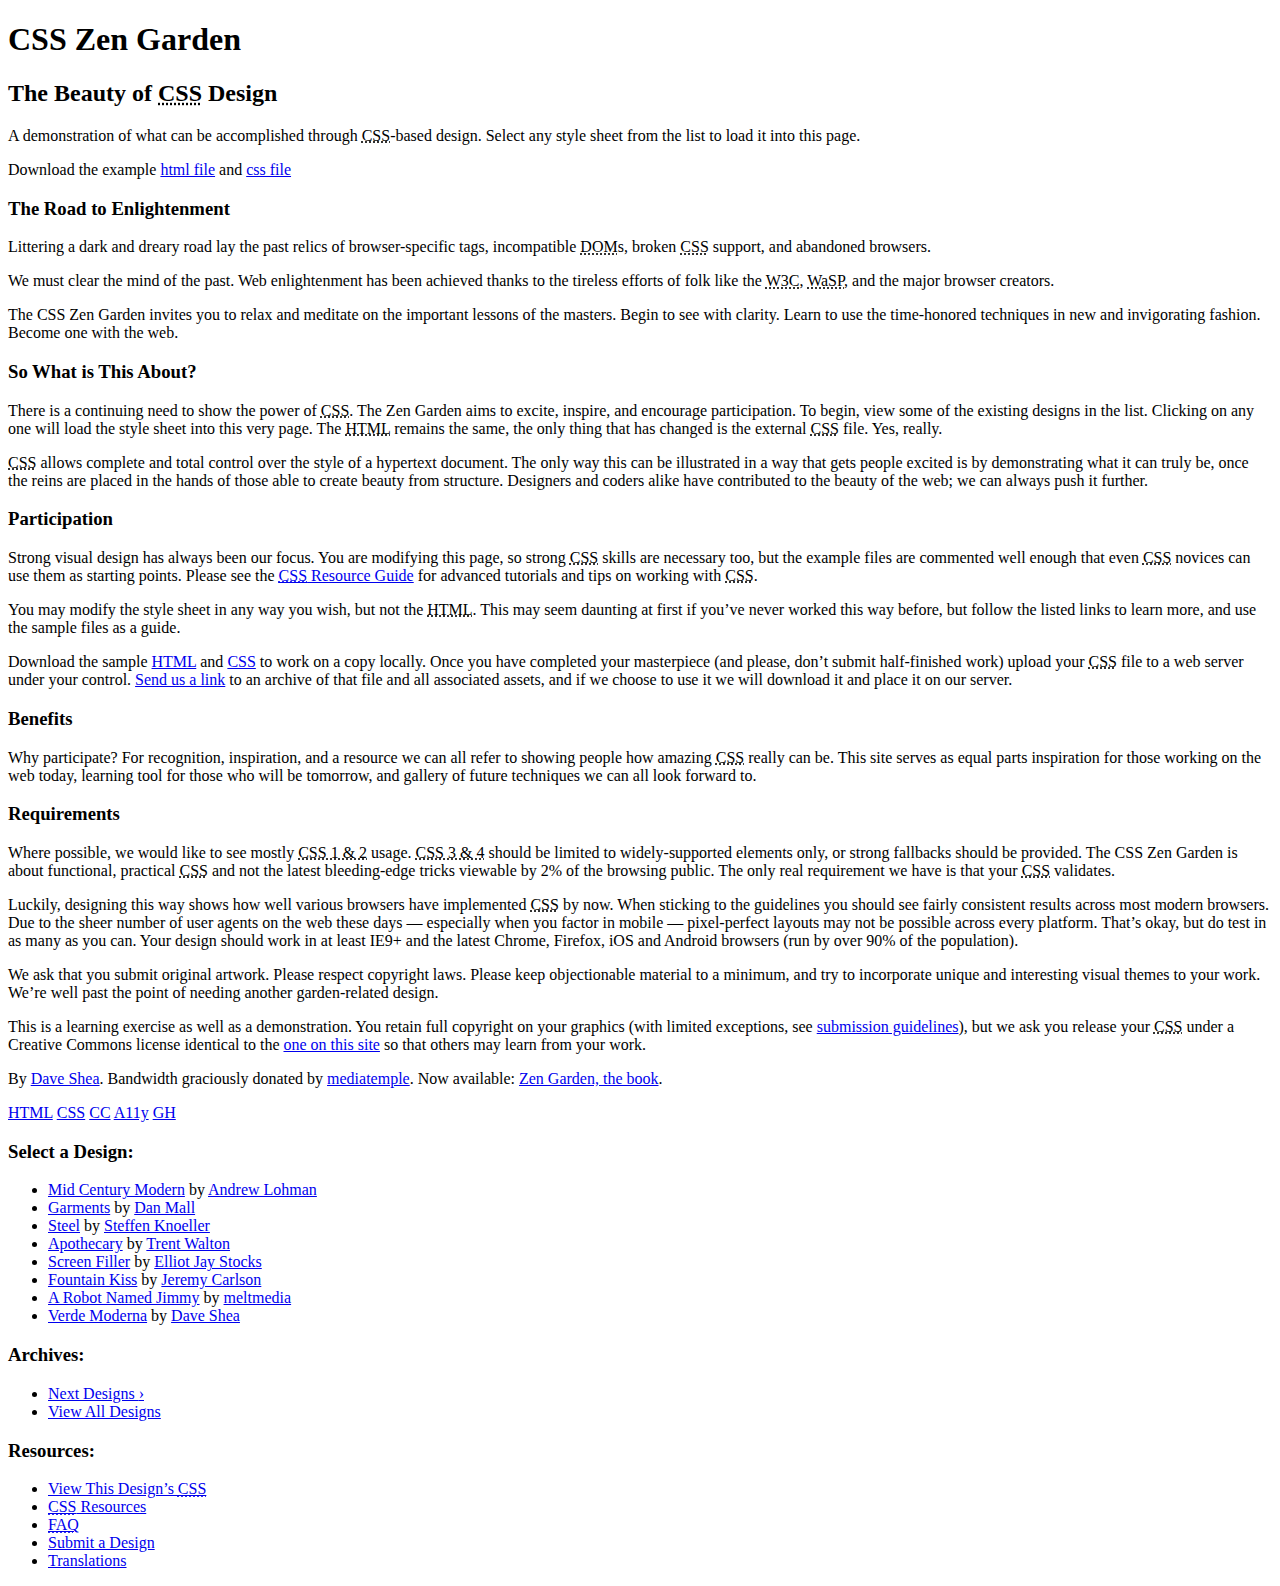
==== Zheng.Wei/zengarden/index.html @ 7455fe56 "class's code" ====
<!DOCTYPE html>
<html lang="en">
<head>
	<meta charset="utf-8">
	<title>CSS Zen Garden: The Beauty of CSS Design</title>

	<link rel="stylesheet" media="screen" href="style.css?v=8may2013">
	<link rel="alternate" type="application/rss+xml" title="RSS" href="http://www.csszengarden.com/zengarden.xml">

	<meta name="viewport" content="width=device-width, initial-scale=1.0">
	<meta name="author" content="Dave Shea">
	<meta name="description" content="A demonstration of what can be accomplished visually through CSS-based design.">
	<meta name="robots" content="all">


	<!--[if lt IE 9]>
	<script src="script/html5shiv.js"></script>
	<![endif]-->
</head>

<!--



	View source is a feature, not a bug. Thanks for your curiosity and
	interest in participating!

	Here are the submission guidelines for the new and improved csszengarden.com:

	- CSS3? Of course! Prefix for ALL browsers where necessary.
	- go responsive; test your layout at multiple screen sizes.
	- your browser testing baseline: IE9+, recent Chrome/Firefox/Safari, and iOS/Android
	- Graceful degradation is acceptable, and in fact highly encouraged.
	- use classes for styling. Don't use ids.
	- web fonts are cool, just make sure you have a license to share the files. Hosted 
	  services that are applied via the CSS file (ie. Google Fonts) will work fine, but
	  most that require custom HTML won't. TypeKit is supported, see the readme on this
	  page for usage instructions: https://github.com/mezzoblue/csszengarden.com/

	And a few tips on building your CSS file:

	- use :first-child, :last-child and :nth-child to get at non-classed elements
	- use ::before and ::after to create pseudo-elements for extra styling
	- use multiple background images to apply as many as you need to any element
	- use the Kellum Method for image replacement, if still needed. http://goo.gl/GXxdI
	- don't rely on the extra divs at the bottom. Use ::before and ::after instead.

		
-->

<body id="css-zen-garden">
<div class="page-wrapper">

	<section class="intro" id="zen-intro">
		<header role="banner">
			<h1>CSS Zen Garden</h1>
			<h2>The Beauty of <abbr title="Cascading Style Sheets">CSS</abbr> Design</h2>
		</header>

		<div class="summary" id="zen-summary" role="article">
			<p>A demonstration of what can be accomplished through <abbr title="Cascading Style Sheets">CSS</abbr>-based design. Select any style sheet from the list to load it into this page.</p>
			<p>Download the example <a href="/examples/index" title="This page's source HTML code, not to be modified.">html file</a> and <a href="/examples/style.css" title="This page's sample CSS, the file you may modify.">css file</a></p>
		</div>

		<div class="preamble" id="zen-preamble" role="article">
			<h3>The Road to Enlightenment</h3>
			<p>Littering a dark and dreary road lay the past relics of browser-specific tags, incompatible <abbr title="Document Object Model">DOM</abbr>s, broken <abbr title="Cascading Style Sheets">CSS</abbr> support, and abandoned browsers.</p>
			<p>We must clear the mind of the past. Web enlightenment has been achieved thanks to the tireless efforts of folk like the <abbr title="World Wide Web Consortium">W3C</abbr>, <abbr title="Web Standards Project">WaSP</abbr>, and the major browser creators.</p>
			<p>The CSS Zen Garden invites you to relax and meditate on the important lessons of the masters. Begin to see with clarity. Learn to use the time-honored techniques in new and invigorating fashion. Become one with the web.</p>
		</div>
	</section>

	<div class="main supporting" id="zen-supporting" role="main">
		<div class="explanation" id="zen-explanation" role="article">
			<h3>So What is This About?</h3>
			<p>There is a continuing need to show the power of <abbr title="Cascading Style Sheets">CSS</abbr>. The Zen Garden aims to excite, inspire, and encourage participation. To begin, view some of the existing designs in the list. Clicking on any one will load the style sheet into this very page. The <abbr title="HyperText Markup Language">HTML</abbr> remains the same, the only thing that has changed is the external <abbr title="Cascading Style Sheets">CSS</abbr> file. Yes, really.</p>
			<p><abbr title="Cascading Style Sheets">CSS</abbr> allows complete and total control over the style of a hypertext document. The only way this can be illustrated in a way that gets people excited is by demonstrating what it can truly be, once the reins are placed in the hands of those able to create beauty from structure. Designers and coders alike have contributed to the beauty of the web; we can always push it further.</p>
		</div>

		<div class="participation" id="zen-participation" role="article">
			<h3>Participation</h3>
			<p>Strong visual design has always been our focus. You are modifying this page, so strong <abbr title="Cascading Style Sheets">CSS</abbr> skills are necessary too, but the example files are commented well enough that even <abbr title="Cascading Style Sheets">CSS</abbr> novices can use them as starting points. Please see the <a href="http://www.mezzoblue.com/zengarden/resources/" title="A listing of CSS-related resources"><abbr title="Cascading Style Sheets">CSS</abbr> Resource Guide</a> for advanced tutorials and tips on working with <abbr title="Cascading Style Sheets">CSS</abbr>.</p>
			<p>You may modify the style sheet in any way you wish, but not the <abbr title="HyperText Markup Language">HTML</abbr>. This may seem daunting at first if you&#8217;ve never worked this way before, but follow the listed links to learn more, and use the sample files as a guide.</p>
			<p>Download the sample <a href="/examples/index" title="This page's source HTML code, not to be modified.">HTML</a> and <a href="/examples/style.css" title="This page's sample CSS, the file you may modify.">CSS</a> to work on a copy locally. Once you have completed your masterpiece (and please, don&#8217;t submit half-finished work) upload your <abbr title="Cascading Style Sheets">CSS</abbr> file to a web server under your control. <a href="http://www.mezzoblue.com/zengarden/submit/" title="Use the contact form to send us your CSS file">Send us a link</a> to an archive of that file and all associated assets, and if we choose to use it we will download it and place it on our server.</p>
		</div>

		<div class="benefits" id="zen-benefits" role="article">
			<h3>Benefits</h3>
			<p>Why participate? For recognition, inspiration, and a resource we can all refer to showing people how amazing <abbr title="Cascading Style Sheets">CSS</abbr> really can be. This site serves as equal parts inspiration for those working on the web today, learning tool for those who will be tomorrow, and gallery of future techniques we can all look forward to.</p>
		</div>

		<div class="requirements" id="zen-requirements" role="article">
			<h3>Requirements</h3>
			<p>Where possible, we would like to see mostly <abbr title="Cascading Style Sheets, levels 1 and 2">CSS 1 &amp; 2</abbr> usage. <abbr title="Cascading Style Sheets, levels 3 and 4">CSS 3 &amp; 4</abbr> should be limited to widely-supported elements only, or strong fallbacks should be provided. The CSS Zen Garden is about functional, practical <abbr title="Cascading Style Sheets">CSS</abbr> and not the latest bleeding-edge tricks viewable by 2% of the browsing public. The only real requirement we have is that your <abbr title="Cascading Style Sheets">CSS</abbr> validates.</p>
			<p>Luckily, designing this way shows how well various browsers have implemented <abbr title="Cascading Style Sheets">CSS</abbr> by now. When sticking to the guidelines you should see fairly consistent results across most modern browsers. Due to the sheer number of user agents on the web these days &#8212; especially when you factor in mobile &#8212; pixel-perfect layouts may not be possible across every platform. That&#8217;s okay, but do test in as many as you can. Your design should work in at least IE9+ and the latest Chrome, Firefox, iOS and Android browsers (run by over 90% of the population).</p>
			<p>We ask that you submit original artwork. Please respect copyright laws. Please keep objectionable material to a minimum, and try to incorporate unique and interesting visual themes to your work. We&#8217;re well past the point of needing another garden-related design.</p>
			<p>This is a learning exercise as well as a demonstration. You retain full copyright on your graphics (with limited exceptions, see <a href="http://www.mezzoblue.com/zengarden/submit/guidelines/">submission guidelines</a>), but we ask you release your <abbr title="Cascading Style Sheets">CSS</abbr> under a Creative Commons license identical to the <a href="http://creativecommons.org/licenses/by-nc-sa/3.0/" title="View the Zen Garden's license information.">one on this site</a> so that others may learn from your work.</p>
			<p role="contentinfo">By <a href="http://www.mezzoblue.com/">Dave Shea</a>. Bandwidth graciously donated by <a href="http://www.mediatemple.net/">mediatemple</a>. Now available: <a href="http://www.amazon.com/exec/obidos/ASIN/0321303474/mezzoblue-20/">Zen Garden, the book</a>.</p>
		</div>

		<footer>
			<a href="http://validator.w3.org/check/referer" title="Check the validity of this site&#8217;s HTML" class="zen-validate-html">HTML</a>
			<a href="http://jigsaw.w3.org/css-validator/check/referer" title="Check the validity of this site&#8217;s CSS" class="zen-validate-css">CSS</a>
			<a href="http://creativecommons.org/licenses/by-nc-sa/3.0/" title="View the Creative Commons license of this site: Attribution-NonCommercial-ShareAlike." class="zen-license">CC</a>
			<a href="http://mezzoblue.com/zengarden/faq/#aaa" title="Read about the accessibility of this site" class="zen-accessibility">A11y</a>
			<a href="https://github.com/mezzoblue/csszengarden.com" title="Fork this site on Github" class="zen-github">GH</a>
		</footer>

	</div>


	<aside class="sidebar" role="complementary">
		<div class="wrapper">

			<div class="design-selection" id="design-selection">
				<h3 class="select">Select a Design:</h3>
				<nav role="navigation">
					<ul>
					<li>
						<a href="/221/" class="design-name">Mid Century Modern</a> by						<a href="http://andrewlohman.com/" class="designer-name">Andrew Lohman</a>
					</li>					<li>
						<a href="/220/" class="design-name">Garments</a> by						<a href="http://danielmall.com/" class="designer-name">Dan Mall</a>
					</li>					<li>
						<a href="/219/" class="design-name">Steel</a> by						<a href="http://steffen-knoeller.de" class="designer-name">Steffen Knoeller</a>
					</li>					<li>
						<a href="/218/" class="design-name">Apothecary</a> by						<a href="http://trentwalton.com" class="designer-name">Trent Walton</a>
					</li>					<li>
						<a href="/217/" class="design-name">Screen Filler</a> by						<a href="http://elliotjaystocks.com/" class="designer-name">Elliot Jay Stocks</a>
					</li>					<li>
						<a href="/216/" class="design-name">Fountain Kiss</a> by						<a href="http://jeremycarlson.com" class="designer-name">Jeremy Carlson</a>
					</li>					<li>
						<a href="/215/" class="design-name">A Robot Named Jimmy</a> by						<a href="http://meltmedia.com/" class="designer-name">meltmedia</a>
					</li>					<li>
						<a href="/214/" class="design-name">Verde Moderna</a> by						<a href="http://www.mezzoblue.com/" class="designer-name">Dave Shea</a>
					</li>					</ul>
				</nav>
			</div>

			<div class="design-archives" id="design-archives">
				<h3 class="archives">Archives:</h3>
				<nav role="navigation">
					<ul>
						<li class="next">
							<a href="/214/page1">
								Next Designs <span class="indicator">&rsaquo;</span>
							</a>
						</li>
						<li class="viewall">
							<a href="http://www.mezzoblue.com/zengarden/alldesigns/" title="View every submission to the Zen Garden.">
								View All Designs							</a>
						</li>
					</ul>
				</nav>
			</div>

			<div class="zen-resources" id="zen-resources">
				<h3 class="resources">Resources:</h3>
				<ul>
					<li class="view-css">
						<a href="style.css" title="View the source CSS file of the currently-viewed design.">
							View This Design&#8217;s <abbr title="Cascading Style Sheets">CSS</abbr>						</a>
					</li>
					<li class="css-resources">
						<a href="http://www.mezzoblue.com/zengarden/resources/" title="Links to great sites with information on using CSS.">
							<abbr title="Cascading Style Sheets">CSS</abbr> Resources						</a>
					</li>
					<li class="zen-faq">
						<a href="http://www.mezzoblue.com/zengarden/faq/" title="A list of Frequently Asked Questions about the Zen Garden.">
							<abbr title="Frequently Asked Questions">FAQ</abbr>						</a>
					</li>
					<li class="zen-submit">
						<a href="http://www.mezzoblue.com/zengarden/submit/" title="Send in your own CSS file.">
							Submit a Design						</a>
					</li>
					<li class="zen-translations">
						<a href="http://www.mezzoblue.com/zengarden/translations/" title="View translated versions of this page.">
							Translations						</a>
					</li>
				</ul>
			</div>
		</div>
	</aside>


</div>

<!--

	These superfluous divs/spans were originally provided as catch-alls to add extra imagery.
	These days we have full ::before and ::after support, favour using those instead.
	These only remain for historical design compatibility. They might go away one day.
		
-->
<div class="extra1" role="presentation"></div><div class="extra2" role="presentation"></div><div class="extra3" role="presentation"></div>
<div class="extra4" role="presentation"></div><div class="extra5" role="presentation"></div><div class="extra6" role="presentation"></div>

</body>
</html>
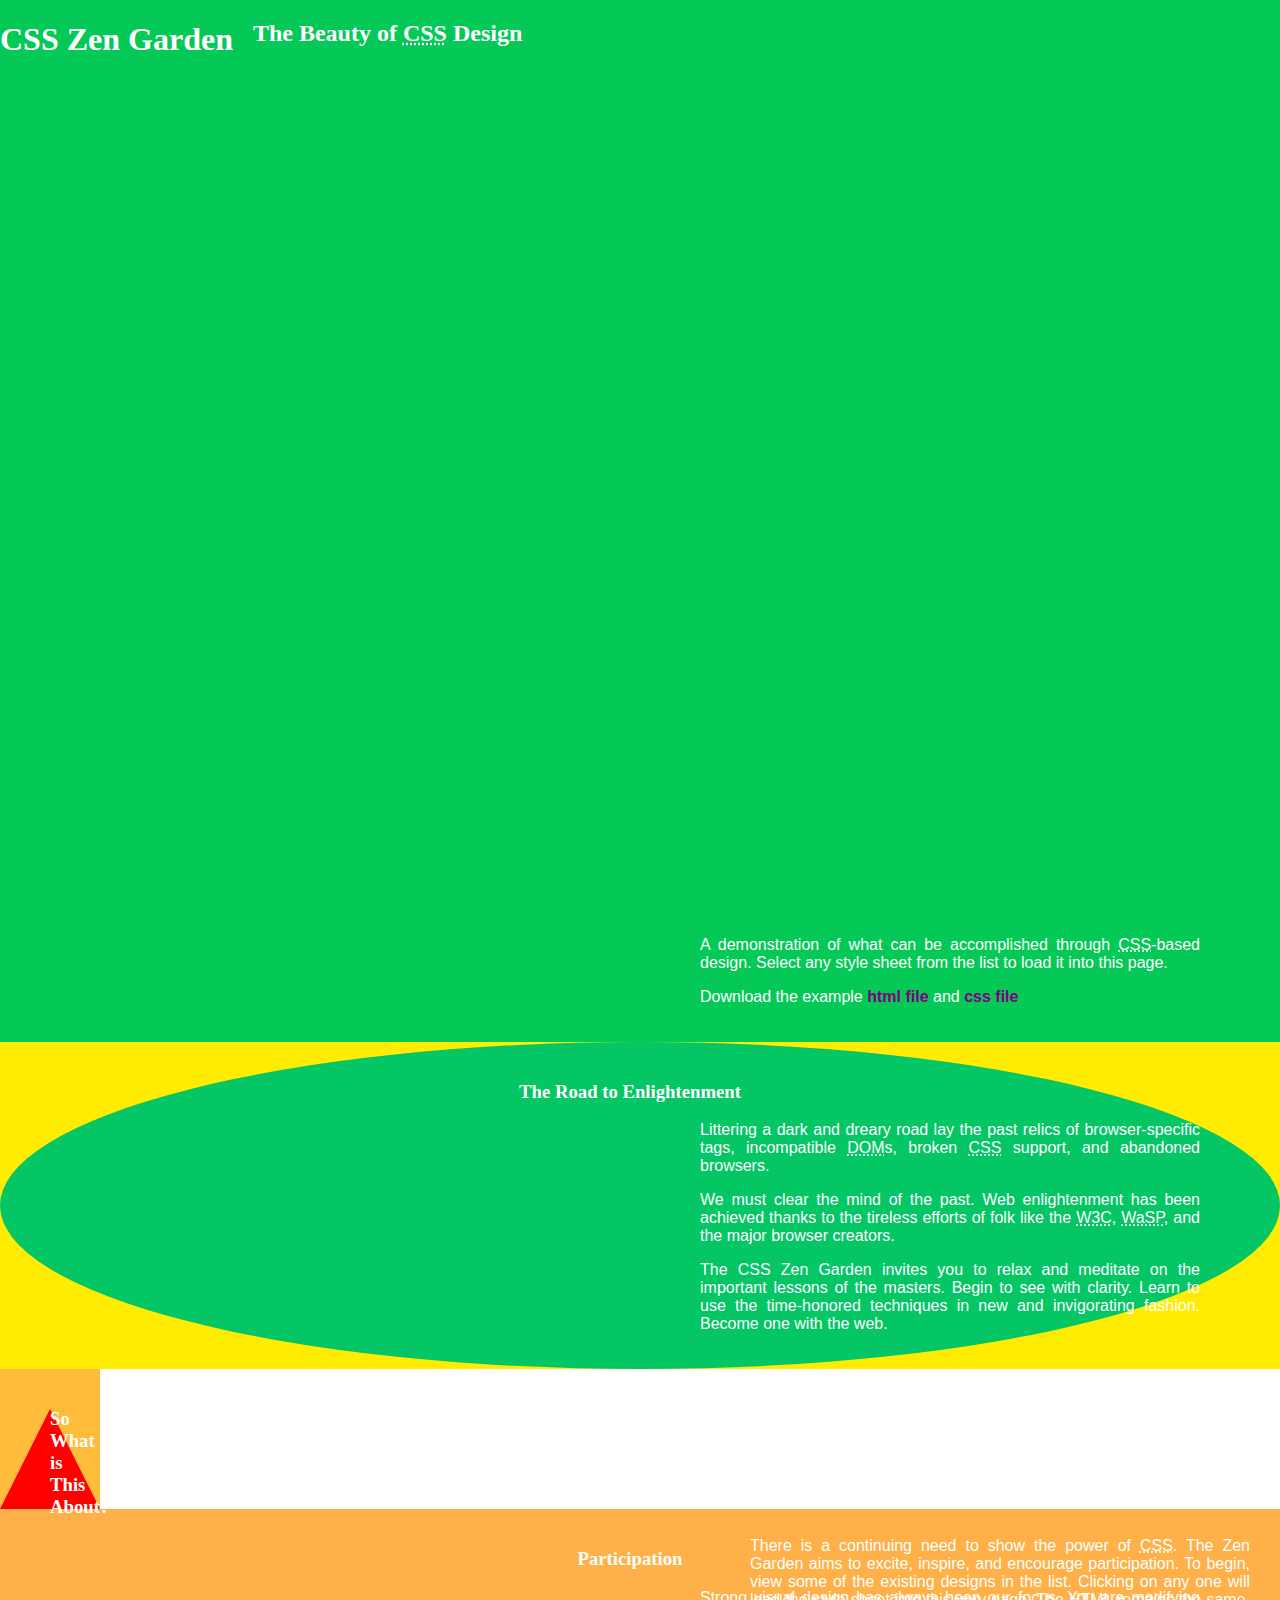
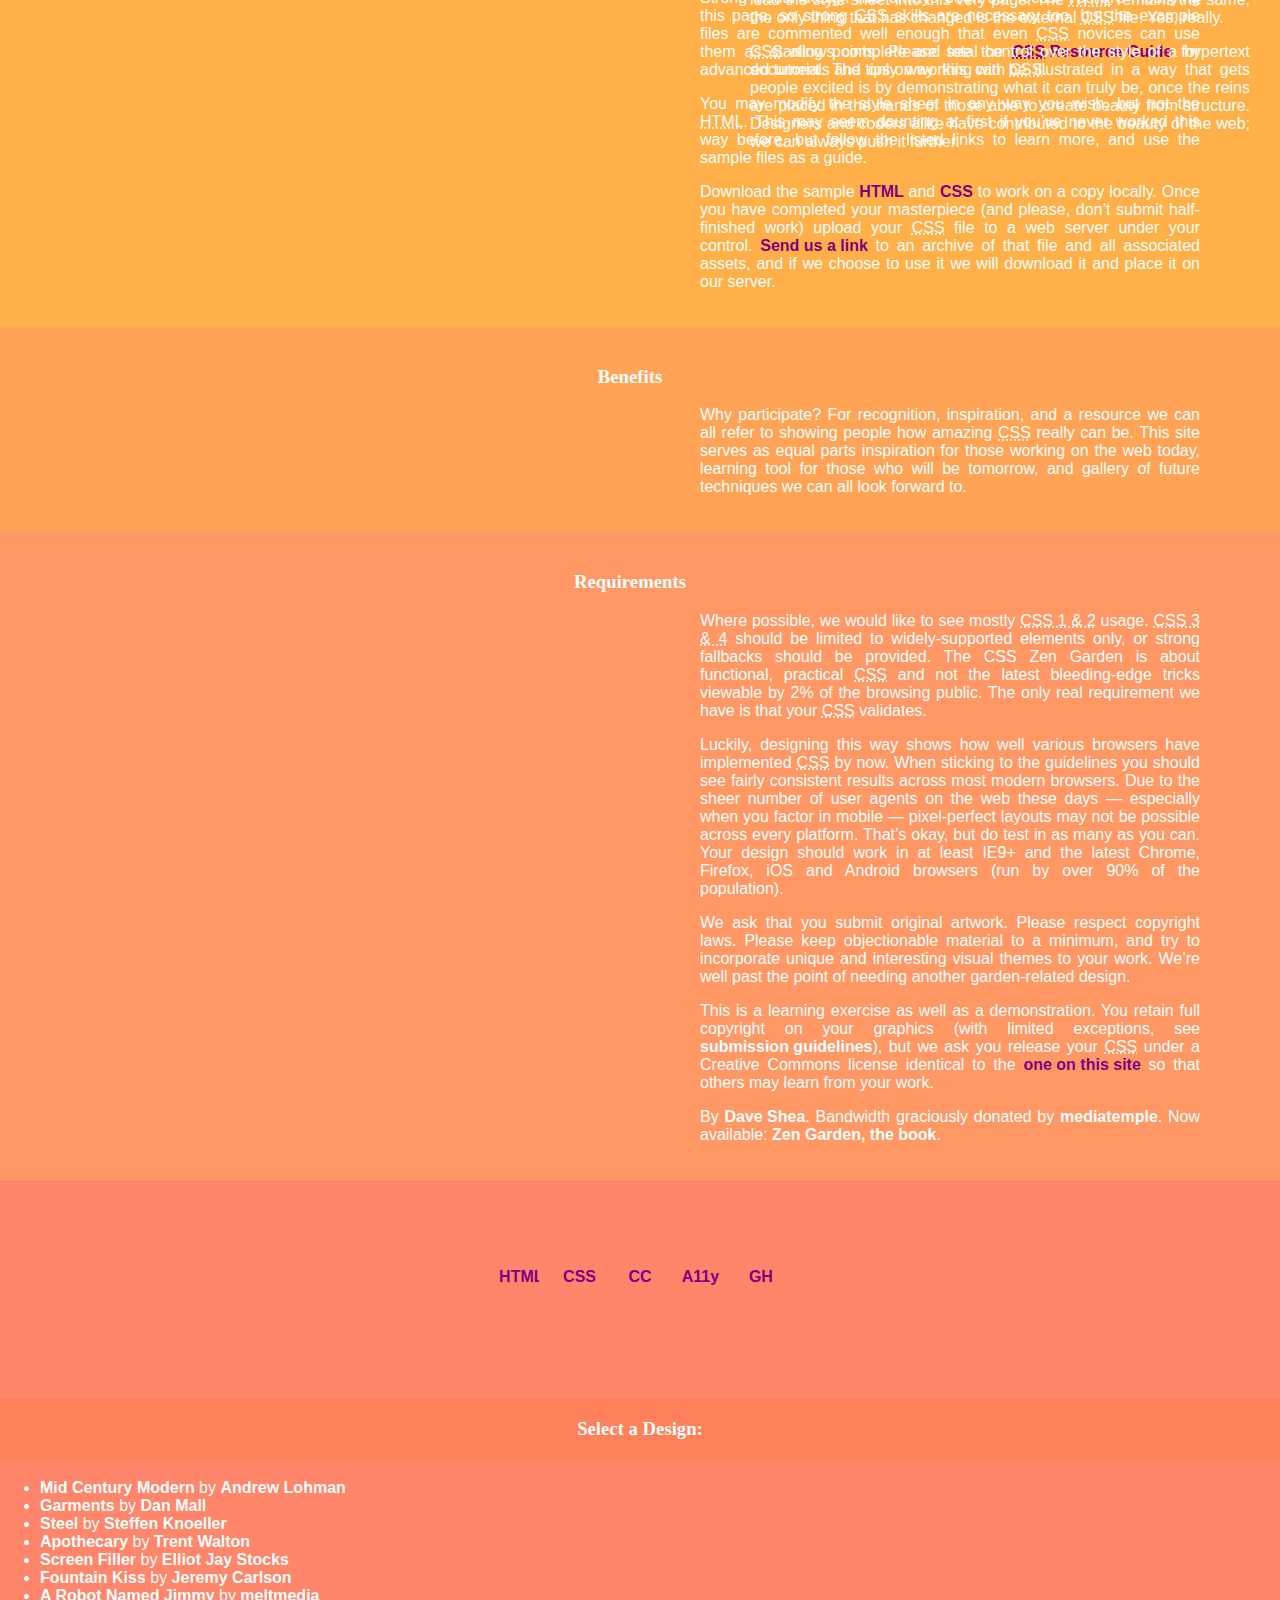
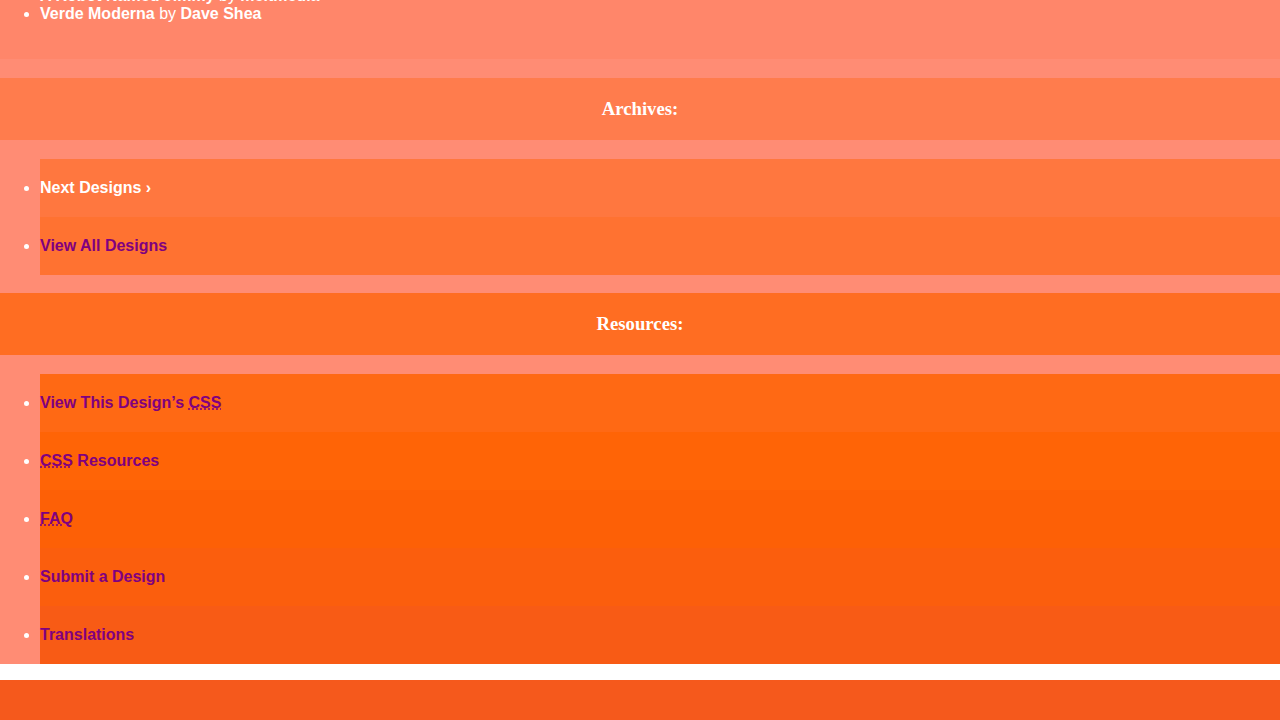
==== commit 8edf51b8: "comment original css and added css" ====
--- a/Zheng.Wei/zengarden/index.html
+++ b/Zheng.Wei/zengarden/index.html
@@ -4,7 +4,8 @@
 	<meta charset="utf-8">
 	<title>CSS Zen Garden: The Beauty of CSS Design</title>
 
-	<link rel="stylesheet" media="screen" href="style.css?v=8may2013">
+    <!-- <link rel="stylesheet" media="screen" href="/214/214.css?v=8may2013"> -->
+	<link rel="stylesheet" href="../zengarden/theme.css">
 	<link rel="alternate" type="application/rss+xml" title="RSS" href="http://www.csszengarden.com/zengarden.xml">
 
 	<meta name="viewport" content="width=device-width, initial-scale=1.0">
--- a/Zheng.Wei/zengarden/theme.css
+++ b/Zheng.Wei/zengarden/theme.css
@@ -0,0 +1,804 @@
+ ELEMENT RESETS */
+/* code from Hamilton Cline email: MHCline@academyart.edu */
+
+*,*::before,*::after {
+	box-sizing:border-box;
+}
+
+:root {
+	--color-neutral-light: #eaeeef;
+   --color-neutral-medium: #9aa2a4;
+   --color-neutral-dark: #363c3e;
+
+   --color-white: #fff;
+   --color-black: #000;
+
+	--header-height:3rem;
+	--gap-size:1rem;
+	--container-width:1000px;
+
+	--font-serif: Georgia, "Times New Roman", serif;
+	--font-sans: Helvatica, arial, sans-serif;
+
+}
+
+body {
+	margin:0;
+	font-size:100%;
+	font-family:var(--font-sans);
+	
+}
+
+#css-zen-garden {
+	
+
+}
+
+.page-wrapper {
+
+}
+
+h1,
+h2,
+h3,
+h4,
+h5,
+h6 {
+	font-family:var(--font-serif);
+	color: white;
+	padding-right: 20px;
+	text-align: center;
+}
+
+a {
+	display:inline-block;
+	color:inherit;
+	font-weight:bold;
+	text-decoration:none;
+}
+
+/* <a> elements with a title attribute */
+a[title] {
+  color: purple;
+}
+
+/* https://emotivefeels.com/ */
+
+header {
+	height: 100vh;
+    display: flex;
+    background: background: rgb(255, 236, 0);
+    margin-left: auto;
+    margin-right: auto;
+
+}
+
+header:hover {
+  background-color:rgb(255, 224, 14);
+  border-color: 
+  cursor:pointer;
+  -webkit-transition: background-color 1s ease-out;
+  -moz-transition: background-color 1s ease-out;
+  -o-transition: background-color 1s ease-out;
+
+  background-color:rgb(255, 212, 29);
+  cursor: pointer;
+  -webkit-transition: background-color 1s ease-out;
+  -moz-transition: background-color 1s ease-out;
+  -o-transition: background-color 1s ease-out;
+
+  background-color:rgb(255, 152, 101);
+  cursor: pointer;
+  -webkit-transition: background-color 1s ease-out;
+  -moz-transition: background-color 1s ease-out;
+  -o-transition: background-color 1s ease-out;
+
+  background-color:rgb(255, 114, 49);
+  cursor: pointer;
+  -webkit-transition: background-color 1s ease-out;
+  -moz-transition: background-color 1s ease-out;
+  -o-transition: background-color 1s ease-out;
+
+  background-color:rgb(248, 91, 21);
+  cursor: pointer;
+  -webkit-transition: background-color 1s ease-out;
+  -moz-transition: background-color 1s ease-out;
+  -o-transition: background-color 1s ease-out;
+
+  background-color:rgb(219, 77, 71);
+  cursor: pointer;
+  -webkit-transition: background-color 1s ease-out;
+  -moz-transition: background-color 1s ease-out;
+  -o-transition: background-color 1s ease-out;
+
+  background-color:rgb(48, 66, 173);
+  cursor: pointer;
+  -webkit-transition: background-color 1s ease-out;
+  -moz-transition: background-color 1s ease-out;
+  -o-transition: background-color 1s ease-out;
+
+  background-color:rgb(0, 125, 201);
+  cursor: pointer;
+  -webkit-transition: background-color 1s ease-out;
+  -moz-transition: background-color 1s ease-out;
+  -o-transition: background-color 1s ease-out;
+
+  background-color:rgb(1, 185, 170);
+  cursor: pointer;
+  -webkit-transition: background-color 1s ease-out;
+  -moz-transition: background-color 1s ease-out;
+  -o-transition: background-color 1s ease-out;
+
+  background-color:rgb(4, 201, 87);
+  cursor: pointer;
+  -webkit-transition: background-color 1s ease-out;
+  -moz-transition: background-color 1s ease-out;
+  -o-transition: background-color 1s ease-out;
+
+  transition: background-color 1s ease-out;
+}
+
+
+
+
+
+/* Small Classes */
+
+section {
+
+}
+
+.intro {
+	background: rgb(255, 236, 0);
+    width: 100%;
+    user-select: none;
+}
+
+
+#zen-intro {
+
+	
+}
+
+#zen-intro[role=banner] {
+	
+}
+
+#zen-intro[role=banner]:hover {
+	
+}
+div {
+
+  	
+}
+
+.summary {
+	
+  width: 100%;
+    padding-top: 20px;
+    padding-bottom: 20px;
+    user-select: none;
+
+}
+
+#zen-summary {
+	width: auto;
+  height: auto;
+  background: rgb(4, 201, 87);
+  transition: width 2s;
+}
+
+#zen-summary:hover {
+	width: 300px;
+	transition-timing-function: ease;
+}
+
+#zen-summary[role=article] {
+
+}
+
+.preamble {
+
+	background: rgb(255, 212, 29);
+	width: 100%;
+    padding-top: 20px;
+    padding-bottom: 20px;
+    user-select: none;
+}
+
+#zen-preamble {
+	width: auto;
+      height: auto;
+      background: rgb(4, 198, 101);;
+      border-radius: 50%;
+}
+#zen-preamble:hover {
+	width: 50%;
+	align-items: left;
+	transform: rotate(180deg);
+}
+
+#zen-preamble[role=article] {
+
+}
+
+.main supporting {
+	background: rgb(255, 200, 43);
+	width: 100%;
+    padding-top: 20px;
+    padding-bottom: 20px;
+    user-select: none;
+
+}
+
+#zen-supporting {
+	
+}
+
+
+#zen-supporting[role=main] {
+
+}
+
+.explanation {
+	background: rgb(255, 188, 58);
+	width: 100%;
+    padding-top: 20px;
+    padding-bottom: 20px;
+    user-select: none;
+}
+
+#zen-explanation {
+	width: 0;
+      height: 0;
+      border-left: 50px solid transparent;
+      border-right: 50px solid transparent;
+      border-bottom: 100px solid red;
+      position: relative;
+}
+
+#zen-explanation[role=article] {
+	
+}
+
+.participation {
+	background: rgb(255, 176, 72);
+	width: 100%;
+    padding-top: 20px;
+    padding-bottom: 20px;
+    user-select: none;
+}
+
+#zen-participation {
+
+}
+
+#zen-participation[role=article] {
+	
+}
+
+.benefits {
+	background: rgb(255, 164, 87);
+	width: 100%;
+    padding-top: 20px;
+    padding-bottom: 20px;
+    user-select: none;
+}
+
+#zen-benefits {
+
+}
+
+#zen-benefits[role=article] {
+	
+}
+.requirements {
+	background: rgb(255, 152, 101);
+	width: 100%;
+    padding-top: 20px;
+    padding-bottom: 20px;
+    user-select: none;
+}
+
+#zen-requirements {
+
+}
+
+#zen-requirements[role=article] {
+	
+}
+
+p {
+	padding-left: 700px;
+	padding-right: 20px;
+  	width: 500px;
+  	height: auto;
+  	text-align: justify;
+  	color: white;
+  	position: flex;
+
+}
+
+abbr {
+
+}
+
+a {
+
+}
+
+/* Footer */
+/* http://www.csszengarden.com/ */
+footer {
+	clear: both;
+    padding: 3em 10%;
+    color: #fff;
+    background: rgb(255, 134, 106);
+    text-align: center;
+}
+
+footer a::before {
+    display: block;
+    position: absolute;
+    top: 3px;
+    left: 0;
+    overflow: visible;
+    font-size: 36px;
+    text-indent: 0;
+    font-family: 'verdemoderna';
+    speak: none;
+    font-weight: normal;
+    font-variant: normal;
+    text-transform: none;
+    line-height: 1;
+    -webkit-font-smoothing: antialiased;
+}
+
+footer a.zen-validate-html::before {
+    /*content: "5";*/
+}
+
+.zen-validate-html {
+	
+}
+
+footer a.zen-validate-css::before {
+    /*content: "3";*/
+}
+.zen-validate-css {
+	
+}
+
+footer a.zen-license::before {
+    /*content: "c";*/
+}
+
+.zen-license {
+	
+}
+
+footer a.zen-accessibility::before {
+    /*content: "a";*/
+}
+
+.zen-accessibility {
+	
+}
+
+footer a.zen-github::before {
+    /*content: "g";*/
+}
+
+footer a:visited {
+    
+}
+
+.zen-github {
+
+}
+
+@media only screen and (max-width: 1150px) and (min-width: 500px)
+footer a {
+    width: 52px;
+    height: 52px;
+    padding: 52px 0 0 0;
+    margin: 0 2em;
+    font-size: 48px;
+}
+
+footer a {
+    display: inline-block;
+    overflow: hidden;
+    width: 40px;
+    height: 40px;
+    padding: 40px 0 0 0;
+    margin: 0 0.5em;
+    position: relative;
+    color: rgba(255, 255, 255, 0.5);
+    -webkit-transition: color 0.25s ease-out, box-shadow 0.25s ease-out;
+    -moz-transition: color 0.25s ease-out, box-shadow 0.25s ease-out;
+    transition: color 0.25s ease-out, box-shadow 0.25s ease-out;
+}
+
+
+
+
+
+
+/* aside */
+
+aside {
+
+}
+
+.sidebar {
+	
+}
+
+.sidebar[role=complementary] {
+
+}
+
+.wrapper {
+        background: rgb(255, 140, 116);
+		padding-right: 20px;
+  		width: 100%;
+  		height: auto;
+  		text-align: justify;
+  		color: white;
+}
+
+.design-selection {
+	background: rgb(255, 134, 106);
+	width: 100%;
+    padding-top: 20px;
+    padding-bottom: 20px;
+    user-select: none;
+}
+
+#design-selection {
+
+}
+
+.select {
+	background: rgb(255, 129, 92);
+	width: 100%;
+    padding-top: 20px;
+    padding-bottom: 20px;
+    user-select: none;
+}	
+
+.design-archives {
+	
+
+}
+
+#design-archives {
+
+}
+
+.archives {
+	background: rgb(255, 124, 77);
+	width: 100%;
+    padding-top: 20px;
+    padding-bottom: 20px;
+    user-select: none;
+}
+
+#archives {
+
+}
+
+
+/*nav*/
+
+nav {
+
+}
+
+nav[role=navigation]{
+
+}
+
+.nav ul {
+	list-style-type:none;
+	margin:0;
+	padding:0;
+}
+.navbar li:not(:last-child) a {
+	padding-left:0.5em;
+	padding-right:0.5em;
+}
+.navbar li:last-child a {
+	padding-left:0.5em;
+}
+
+.next {
+	background: rgb(255, 119, 63);
+	width: 100%;
+    padding-top: 20px;
+    padding-bottom: 20px;
+    user-select: none;
+}
+
+.viewall {
+	background: rgb(255, 114, 49);
+	width: 100%;
+    padding-top: 20px;
+    padding-bottom: 20px;
+    user-select: none;
+}
+
+span {
+
+}
+
+.design-name {
+
+}
+
+.zen-resources {
+
+}
+
+#zen-resources {
+
+}
+
+.resources {
+	background: rgb(255, 109, 34);
+	width: 100%;
+    padding-top: 20px;
+    padding-bottom: 20px;
+    user-select: none;
+}
+
+.view-css {
+	background: rgb(255, 105, 20);
+	width: 100%;
+    padding-top: 20px;
+    padding-bottom: 20px;
+    user-select: none;
+}
+
+.css-resources {
+	background: rgb(255, 100, 6);
+	width: 100%;
+    padding-top: 20px;
+    padding-bottom: 20px;
+    user-select: none;
+
+}
+
+.zen-faq {
+	background: rgb(253, 96, 6);
+	width: 100%;
+    padding-top: 20px;
+    padding-bottom: 20px;
+    user-select: none;
+}
+
+.zen-submit {
+	background: rgb(251, 94, 13);
+	width: 100%;
+    padding-top: 20px;
+    padding-bottom: 20px;
+    user-select: none;
+}
+
+.zen-translations {
+	background: rgb(248, 91, 21);
+	width: 100%;
+    padding-top: 20px;
+    padding-bottom: 20px;
+    user-select: none;
+
+}
+
+/*bottom*/
+
+.extra1 {
+	background: rgb(245, 89, 28);
+	width: 100%;
+    padding-top: 20px;
+    padding-bottom: 20px;
+    user-select: none;
+
+}
+
+.extra1[role=presentation] {
+
+}
+
+.extra2[role=presentation] {
+	
+}
+
+.extra3[role=presentation] {
+	
+}
+
+.extra4[role=presentation] {
+	
+}
+
+.extra5[role=presentation] {
+	
+}
+
+.extra6[role=presentation] {
+	
+}
+
+
+
+
+
+
+
+
+
+
+
+@media (max-width:1000px) {
+	
+
+
+
+.menu-button { display:none; }
+
+@media (max-width:500px) {
+	.page-wrapper {
+
+	}
+
+@media (min-width: 800px) {
+    .wrapper {
+        display: grid;
+        grid-gap: 16px;
+        
+    }
+    
+    aside {
+        align-self: start;
+    }
+}
+
+/* LAYOUT GRID SYSTEM */
+/* code from Michael Catanzaro email: MCatanzaro@academyart.edu */
+
+/*.grid {
+	display: grid;
+	--grid-gap: 1em;
+	grid-template-columns: repeat(12,1fr);
+}
+	.grid-10 {
+		grid-template-columns: repeat(10,1fr);
+	}
+
+
+.grid.gap {
+	grid-gap: var(--grid-gap);
+	gap: var(--grid-gap);
+}
+	.gap.large { --grid-gap: 2em; }
+	.gap.medium { --grid-gap: 1em; }
+	.gap.small { --grid-gap: 0.5em; }
+
+
+
+
+.col-0 { display: none; }
+.col-1 { grid-column: span 1; }
+.col-2 { grid-column: span 2; }
+.col-3 { grid-column: span 3; }
+.col-4 { grid-column: span 4; }
+.col-5 { grid-column: span 5; }
+.col-6 { grid-column: span 6; }
+.col-7 { grid-column: span 7; }
+.col-8 { grid-column: span 8; }
+.col-9 { grid-column: span 9; }
+.col-10 { grid-column: span 10; }
+.col-11 { grid-column: span 11; }
+.col-12 { grid-column: span 12; }
+
+
+@media (min-width:0) {
+	.gap.xs-large { --grid-gap: 2em; }
+	.gap.xs-medium { --grid-gap: 1em; }
+	.gap.xs-small { --grid-gap: 0.5em; }
+
+	.col-xs-0 { display: none; }
+	.col-xs-1 { grid-column: span 1; }
+	.col-xs-2 { grid-column: span 2; }
+	.col-xs-3 { grid-column: span 3; }
+	.col-xs-4 { grid-column: span 4; }
+	.col-xs-5 { grid-column: span 5; }
+	.col-xs-6 { grid-column: span 6; }
+	.col-xs-7 { grid-column: span 7; }
+	.col-xs-8 { grid-column: span 8; }
+	.col-xs-9 { grid-column: span 9; }
+	.col-xs-10 { grid-column: span 10; }
+	.col-xs-11 { grid-column: span 11; }
+	.col-xs-12 { grid-column: span 12; }
+}
+
+@media (min-width:320px) {
+	.gap.sm-large { --grid-gap: 2em; }
+	.gap.sm-medium { --grid-gap: 1em; }
+	.gap.sm-small { --grid-gap: 0.5em; }
+
+	.col-sm-0 { display: none; }
+	.col-sm-1 { grid-column: span 1; }
+	.col-sm-2 { grid-column: span 2; }
+	.col-sm-3 { grid-column: span 3; }
+	.col-sm-4 { grid-column: span 4; }
+	.col-sm-5 { grid-column: span 5; }
+	.col-sm-6 { grid-column: span 6; }
+	.col-sm-7 { grid-column: span 7; }
+	.col-sm-8 { grid-column: span 8; }
+	.col-sm-9 { grid-column: span 9; }
+	.col-sm-10 { grid-column: span 10; }
+	.col-sm-11 { grid-column: span 11; }
+	.col-sm-12 { grid-column: span 12; }
+}
+
+@media (min-width:600px) {
+	.gap.md-large { --grid-gap: 2em; }
+	.gap.md-medium { --grid-gap: 1em; }
+	.gap.md-small { --grid-gap: 0.5em; }
+
+	.col-md-0 { display: none; }
+	.col-md-1 { grid-column: span 1; }
+	.col-md-2 { grid-column: span 2; }
+	.col-md-3 { grid-column: span 3; }
+	.col-md-4 { grid-column: span 4; }
+	.col-md-5 { grid-column: span 5; }
+	.col-md-6 { grid-column: span 6; }
+	.col-md-7 { grid-column: span 7; }
+	.col-md-8 { grid-column: span 8; }
+	.col-md-9 { grid-column: span 9; }
+	.col-md-10 { grid-column: span 10; }
+	.col-md-11 { grid-column: span 11; }
+	.col-md-12 { grid-column: span 12; }
+}
+
+@media (min-width:900px) {
+	.gap.lg-large { --grid-gap: 2em; }
+	.gap.lg-medium { --grid-gap: 1em; }
+	.gap.lg-small { --grid-gap: 0.5em; }
+
+	.col-lg-0 { display: none; }
+	.col-lg-1 { grid-column: span 1; }
+	.col-lg-2 { grid-column: span 2; }
+	.col-lg-3 { grid-column: span 3; }
+	.col-lg-4 { grid-column: span 4; }
+	.col-lg-5 { grid-column: span 5; }
+	.col-lg-6 { grid-column: span 6; }
+	.col-lg-7 { grid-column: span 7; }
+	.col-lg-8 { grid-column: span 8; }
+	.col-lg-9 { grid-column: span 9; }
+	.col-lg-10 { grid-column: span 10; }
+	.col-lg-11 { grid-column: span 11; }
+	.col-lg-12 { grid-column: span 12; }
+}
+
+@media (min-width:1200px) {
+	.gap.xl-large { --grid-gap: 2em; }
+	.gap.xl-medium { --grid-gap: 1em; }
+	.gap.xl-small { --grid-gap: 0.5em; }
+
+	.col-xl-0 { display: none; }
+	.col-xl-1 { grid-column: span 1; }
+	.col-xl-2 { grid-column: span 2; }
+	.col-xl-3 { grid-column: span 3; }
+	.col-xl-4 { grid-column: span 4; }
+	.col-xl-5 { grid-column: span 5; }
+	.col-xl-6 { grid-column: span 6; }
+	.col-xl-7 { grid-column: span 7; }
+	.col-xl-8 { grid-column: span 8; }
+	.col-xl-9 { grid-column: span 9; }
+	.col-xl-10 { grid-column: span 10; }
+	.col-xl-11 { grid-column: span 11; }
+	.col-xl-12 { grid-column: span 12; }
+}
